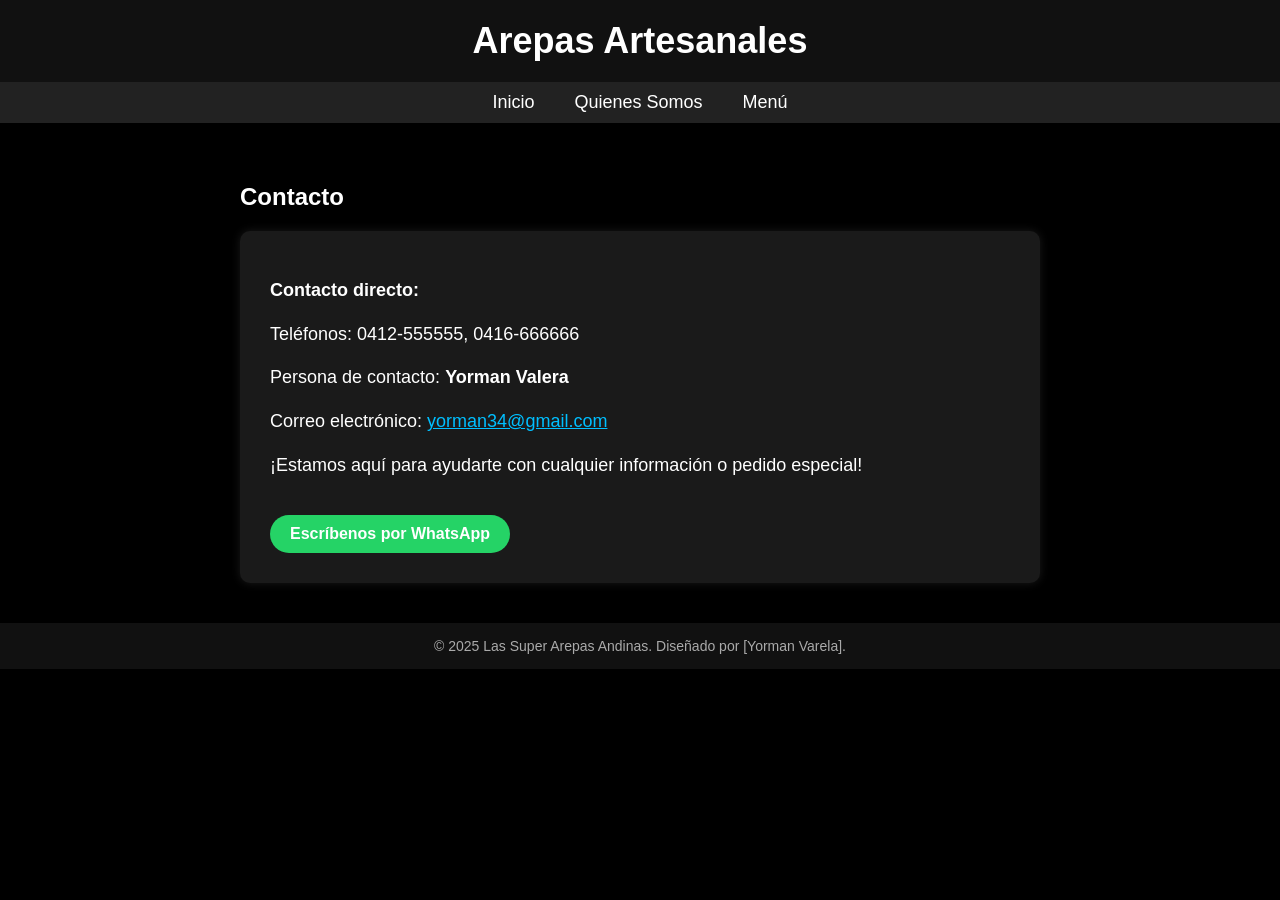
==== contacto.html @ 49b1d4ea "Add files via upload" ====
<!DOCTYPE html>
<html lang="es">
<head>
  <meta charset="UTF-8">
  <title>Contacto - Arepas</title>
  <style>
    body {
      margin: 0;
      font-family: Arial, sans-serif;
      background-color: #000;
      color: #fff;
    }
    header {
      background-color: #111;
      padding: 20px;
      text-align: center;
    }
    header h1 {
      margin: 0;
      font-size: 36px;
    }
    nav {
      background-color: #222;
      display: flex;
      justify-content: center;
      padding: 10px 0;
    }
    nav a {
      color: #fff;
      text-decoration: none;
      margin: 0 20px;
      font-size: 18px;
    }
    nav a:hover {
      text-decoration: underline;
    }
    .container {
      padding: 40px 20px;
      max-width: 800px;
      margin: 0 auto;
    }
    .contacto {
      background-color: #1a1a1a;
      padding: 30px;
      border-radius: 10px;
      box-shadow: 0 0 10px rgba(255, 255, 255, 0.1);
    }
    .contacto p {
      margin: 15px 0;
      font-size: 18px;
      line-height: 1.6;
    }
    .whatsapp {
      display: inline-block;
      background-color: #25D366;
      color: #fff;
      padding: 10px 20px;
      border-radius: 25px;
      text-decoration: none;
      font-weight: bold;
      margin-top: 20px;
      transition: background-color 0.3s;
    }
    .whatsapp:hover {
      background-color: #1ebc59;
    }
    footer {
      background-color: #111;
      text-align: center;
      padding: 15px;
      font-size: 14px;
      color: #aaa;
    }
  </style>
</head>
<body>

  <header>
    <h1>Arepas Artesanales</h1>
  </header>

  <nav>
    <a href="index.html">Inicio</a>
    <a href="quienes_somos.html">Quienes Somos</a>
    <a href="./menu3.html">Menú</a>
    
  </nav>

  <div class="container">
    <h2>Contacto</h2>
    <div class="contacto">
      <p><strong>Contacto directo:</strong></p>
      <p>Teléfonos: 0412-555555, 0416-666666</p>
      <p>Persona de contacto: <strong>Yorman Valera</strong></p>
      <p>Correo electrónico: <a href="mailto:yorman34@gmail.com" style="color: #00bfff;">yorman34@gmail.com</a></p>
      <p>¡Estamos aquí para ayudarte con cualquier información o pedido especial!</p>
      <a class="whatsapp" href="https://wa.me/58412555555" target="_blank">Escríbenos por WhatsApp</a>
    </div>
  </div>

  <footer>
    &copy; 2025 Las Super Arepas Andinas. Diseñado por [Yorman Varela].
  </footer>

</body>
</html>
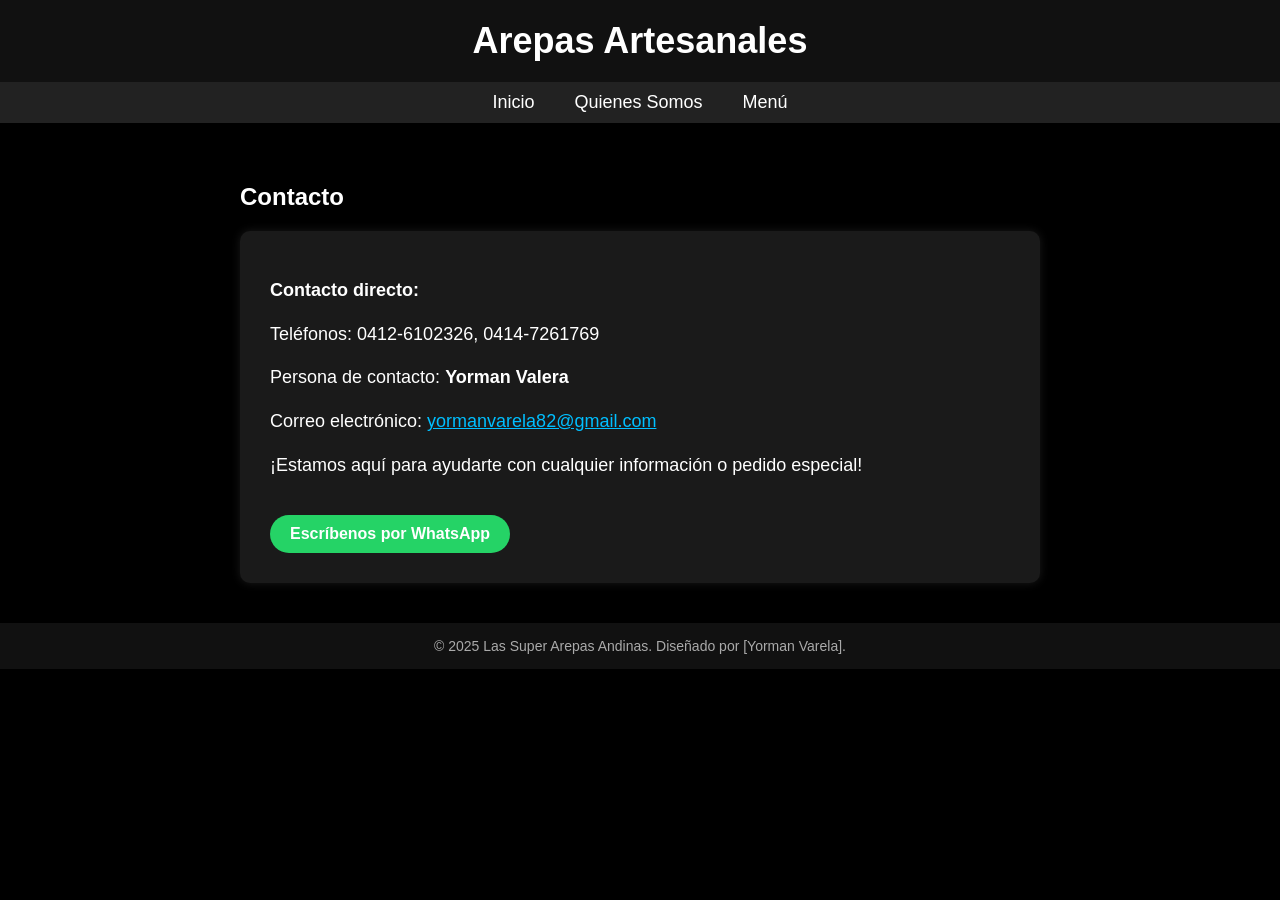
==== commit b829956f: "Update contacto.html" ====
--- a/contacto.html
+++ b/contacto.html
@@ -90,11 +90,11 @@
     <h2>Contacto</h2>
     <div class="contacto">
       <p><strong>Contacto directo:</strong></p>
-      <p>Teléfonos: 0412-555555, 0416-666666</p>
+      <p>Teléfonos: 0412-6102326, 0414-7261769</p>
       <p>Persona de contacto: <strong>Yorman Valera</strong></p>
-      <p>Correo electrónico: <a href="mailto:yorman34@gmail.com" style="color: #00bfff;">yorman34@gmail.com</a></p>
+      <p>Correo electrónico: <a href="mailto:yormanvarela82@gmail.com" style="color: #00bfff;">yormanvarela82@gmail.com</a></p>
       <p>¡Estamos aquí para ayudarte con cualquier información o pedido especial!</p>
-      <a class="whatsapp" href="https://wa.me/58412555555" target="_blank">Escríbenos por WhatsApp</a>
+      <a class="whatsapp" href="https://wa.me/584147261769" target="_blank">Escríbenos por WhatsApp</a>
     </div>
   </div>
 
@@ -103,4 +103,4 @@
   </footer>
 
 </body>
-</html>+</html>
